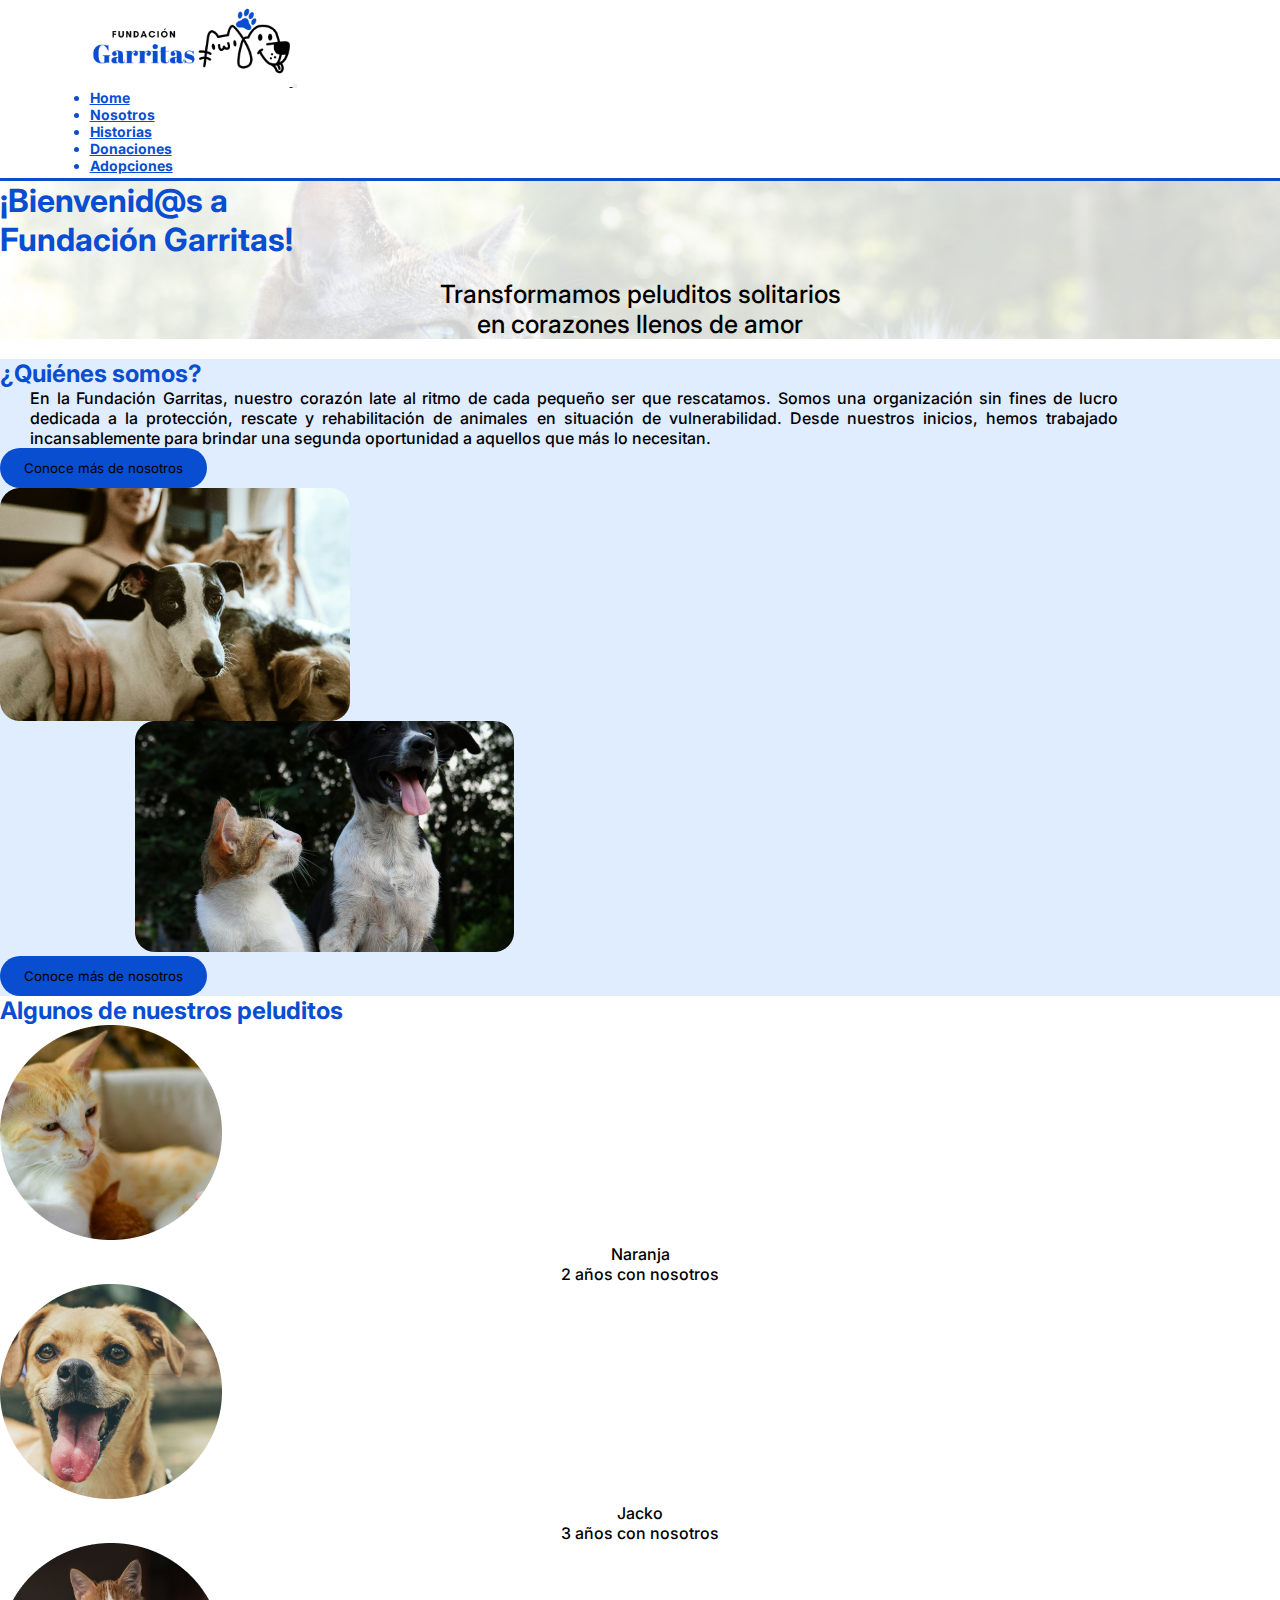
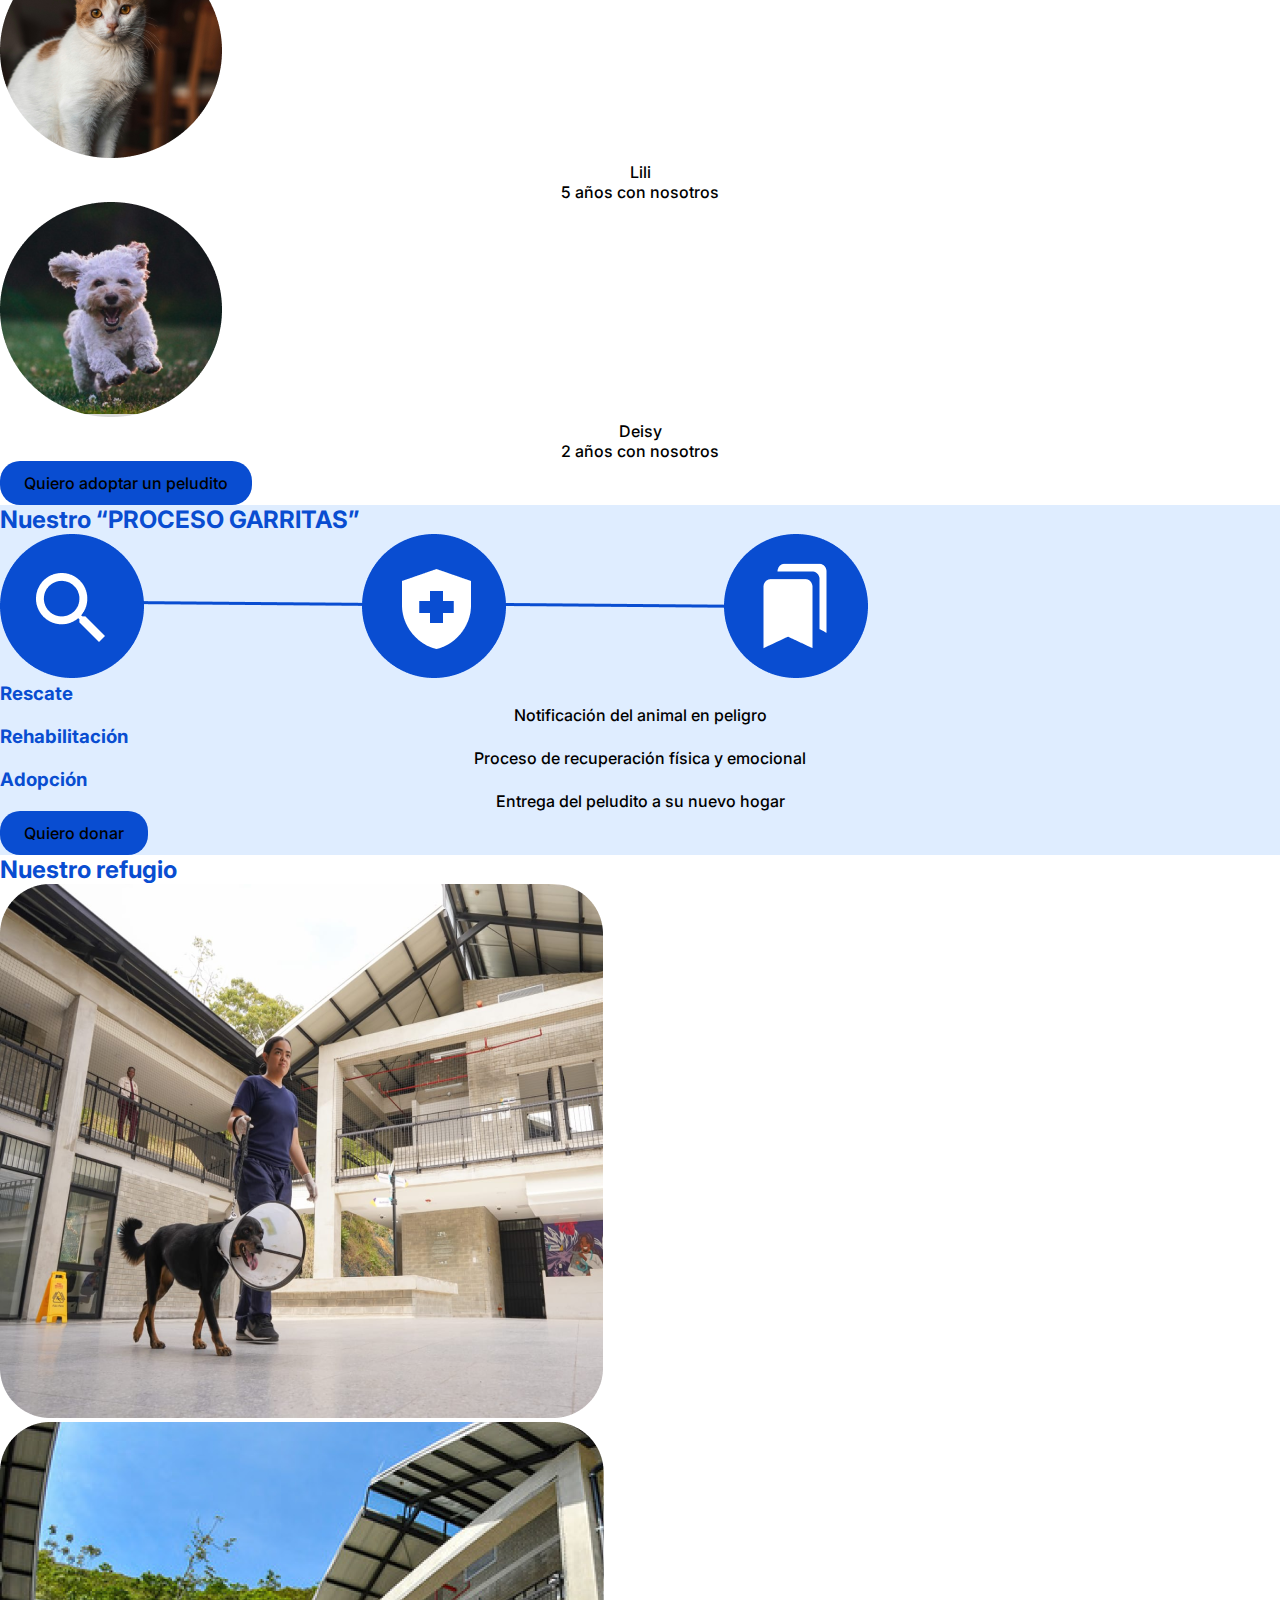
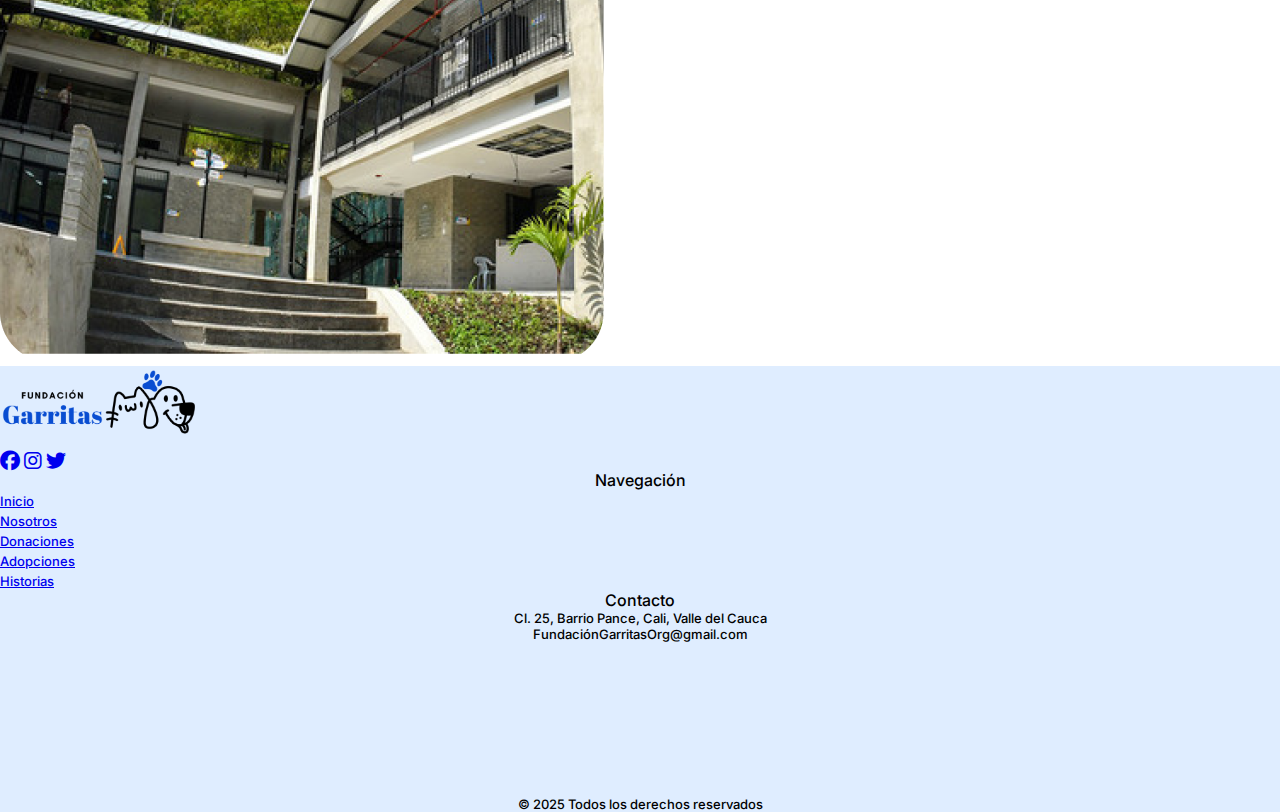
==== index.html @ 70a54fb8 "primerito" ====
<!DOCTYPE html>
<html lang="es">
<head>
    <meta charset="UTF-8">
    <meta name="viewport" content="width=device-width, initial-scale=1.0">
    <link rel="stylesheet" href="https://cdnjs.cloudflare.com/ajax/libs/font-awesome/6.7.2/css/all.min.css" integrity="sha512-Evv84Mr4kqVGRNSgIGL/F/aIDqQb7xQ2vcrdIwxfjThSH8CSR7PBEakCr51Ck+w+/U6swU2Im1vVX0SVk9ABhg==" crossorigin="anonymous" referrerpolicy="no-referrer" />
    <link href="https://cdn.jsdelivr.net/npm/bootstrap@5.1.3/dist/css/bootstrap.min.css" rel="stylesheet" integrity="sha384-1BmE4kWBq78iYhFldvKuhfTAU6auU8tT94WrHftjDbrCEXSU1oBoqyl2QvZ6jIW3" crossorigin="anonymous">
    <link rel="stylesheet" href="style.css">
    <link rel="shortcut icon" href="./img/Copia de Logo Pet Shop Ilustrado Marrón (3).png" type="image/x-icon">
    <link rel="preconnect" href="https://fonts.googleapis.com">
    <link rel="preconnect" href="https://fonts.gstatic.com" crossorigin>
    <link href="https://fonts.googleapis.com/css2?family=Inter:ital,opsz,wght@0,14..32,100..900;1,14..32,100..900&display=swap" rel="stylesheet">
    <title>Fundación Garritas</title>
</head>
<body>
<!-- Navbar -->
    <nav class="navbar navbar-expand-lg navbar-light bg-white fixed-top border-bottom border-primary border-3">
        <div class="container-fluid">
            <a class="navbar-brand" href="#">
                <img src="./img/Logo Pet Shop Ilustrado Marrón (5) 1 (1).png" alt="Logo" class="logo" style="max-width: 200px;">
            </a>
            <button class="navbar-toggler" type="button" data-bs-toggle="collapse" data-bs-target="#navbarNav" aria-controls="navbarNav" aria-expanded="false" aria-label="Toggle navigation">
                <span class="navbar-toggler-icon"></span>
            </button>
            <div class="collapse navbar-collapse justify-content-end" id="navbarNav">
                <ul class="navbar-nav gap-lg-5" style= margin-right:40px;>
                    <li class="nav-item"><a class="nav-link text-primary fw-bold" href="#">Home</a></li>
                    <li class="nav-item"><a class="nav-link text-primary fw-bold" href="./pages/nosotros.html">Nosotros</a></li>
                    <li class="nav-item"><a class="nav-link text-primary fw-bold" href="./pages/historias.html">Historias</a></li>
                    <li class="nav-item"><a class="nav-link text-primary fw-bold" href="./pages/donaciones.html">Donaciones</a></li>
                    <li class="nav-item "><a class="nav-link text-primary fw-bold" href="./pages/adopciones.html">Adopciones</a></li>
                </ul>
            </div>
        </div>
    </nav>

<!-- Banner -->
    <section class="banner vh-100 d-flex flex-column justify-content-center align-items-center text-center text-white" style="background-image: url('./img/unsplash_ouo1hbizWwo\ \(1\).png'); background-size: cover;">
        <h1 class="TEXT display-4 fw-bold">¡Bienvenid@s a <br> Fundación Garritas!</h1> <br>
        <p class="bannertext text-dark fs-4">Transformamos peluditos solitarios <br> en corazones llenos de amor</p>
    </section>

<!-- Nosotros -->
<section class="BGBLUE py-5">
    <div class="container">
        <div class="row">
            <div class="col-md-6 order-md-1 order-1 text-md-left text-center" style="margin-top: 20px;">
                <h2 class="text-primary fw-bold mb-3">¿Quiénes somos?</h2>
                <p class="texte mb-4 px-md-0 px-3" style="margin-left: 30px;">En la Fundación Garritas, nuestro corazón late al ritmo de cada pequeño ser que rescatamos. Somos una organización sin fines de lucro dedicada a la protección, rescate y rehabilitación de animales en situación de vulnerabilidad. Desde nuestros inicios, hemos trabajado incansablemente para brindar una segunda oportunidad a aquellos que más lo necesitan.</p>
                <button class="btn btn-primary d-none d-md-inline-block" 
                        onclick="window.location.href='./pages/nosotros.html';">
                    Conoce más de nosotros
                </button>
            </div>

            <div class="col-md-6 order-md-2 order-2 mb-4 mb-md-0">
                <img src="./img/Group 48 (1).png" alt="Nosotros" 
                    class="img-fluid mx-auto d-block mobile-img">
            </div>

            <div class="col-12 order-3 d-md-none text-center mt-4">
                <button class="btn btn-primary px-5 mobile-btn" 
                        onclick="window.location.href='./pages/nosotros.html';">
                    Conoce más de nosotros
                </button>
            </div>
        </div>
    </div>
</section>

    <!-- Peluditos -->
    <section class="py-5">
        <div class="container text-center">
            <h2 class="text-primary fw-bold">Algunos de nuestros peluditos</h2>
            <div class="row mt-5">
                <div class="col-md-3 mb-4">
                    <img src="./img/Mask group (3).png" alt="Naranja" class="img-fluid">
                    <p class="texti mt-2">Naranja <br> 2 años con nosotros</p>
                </div>
                <div class="col-md-3 mb-4">
                    <img src="./img/Mask group (4).png" alt="Jacko" class="img-fluid">
                    <p class="texti mt-2">Jacko <br> 3 años con nosotros</p>
                </div>
                <div class="col-md-3 mb-4">
                    <img src="./img/Mask group (5).png" alt="Lili" class="img-fluid">
                    <p class="texti mt-2">Lili <br> 5 años con nosotros</p>
                </div>
                <div class="col-md-3 mb-4">
                    <img src="./img/Ellipse 7 (1).png" alt="Deisy" class="img-fluid">
                    <p class="texti mt-2">Deisy <br> 2 años con nosotros</p>
                </div>
            </div>
            <button class="btn texti btn-primary mt-3" onclick="window.location.href='./pages/adopciones.html';">Quiero adoptar un peludito</button>
        </div>
    </section>

    <!-- Proceso -->
    <section class="BGBLUE py-5">
        <div class="container text-center">
            <h2 class="text-primary fw-bold">Nuestro “PROCESO GARRITAS”</h2>
            <img src="./img/Group 44 (1).png" alt="Proceso" class="img-fluid my-4">
            <div class="row">
                <div class="col-md-4">
                    <h3 class="text-primary fw-bold">Rescate</h3>
                    <p class="texti">Notificación del animal en peligro</p>
                </div>
                <div class="col-md-4">
                    <h3 class="text-primary fw-bold">Rehabilitación</h3>
                    <p class="texti">Proceso de recuperación física y emocional</p>
                </div>
                <div class="col-md-4">
                    <h3 class="text-primary fw-bold">Adopción</h3>
                    <p class="texti">Entrega del peludito a su nuevo hogar</p>
                </div>
            </div>
            <button class="btn texti btn-primary mt-4" onclick="window.location.href='./pages/donaciones.html';">Quiero donar</button>
        </div>
    </section>

    <!-- Refugio -->
    <section class="py-5">
        <div class="container text-center">
            <h2 class="text-primary fw-bold">Nuestro refugio</h2>
            <div class="row mt-4">
                <div class="col-md-6">
                    <img src="./img/image 1 (1).png" alt="Refugio" class="img-fluid">
                </div>
                <div class="col-md-6">
                    <img src="./img/image 2 (1).png" alt="Refugio" class="img-fluid">
                </div>
            </div>
        </div>
    </section>

    <!-- Footer -->
    <footer class="BGBLUE text-dark py-5">
        <div class="container">
            <div class="row g-5 justify-content-center"> 
                <!-- Logo y Redes -->
                <div class="col-lg-3 text-center text-lg-start"> 
                    <img src="../img/Logo Pet Shop Ilustrado Marrón (5) 1 (1).png" alt="Logo" 
                        class="img-fluid mb-3 mx-auto mx-lg-0" style="max-height: 80px;"> 
                    <div class="d-flex gap-3 justify-content-center justify-content-lg-start"> 
                        <a href="#" class="text-dark"><i class="fab fa-facebook fa-lg"></i></a>
                        <a href="#" class="text-dark"><i class="fab fa-instagram fa-lg"></i></a>
                        <a href="#" class="text-dark"><i class="fab fa-twitter fa-lg"></i></a>
                    </div>
                </div>
    
                <!-- Navegación -->
                <div class="col-lg-3 text-center text-lg-start"> 
                    <h5 class="texti text-center text-decoration-none d-block">Navegación</h5>
                    <ul class="list-unstyled">
                        <li><a href="#" class="textu text-dark text-decoration-none d-block">Inicio</a></li>
                        <li><a href="./pages/nosotros.html" class="textu text-dark text-decoration-none d-block">Nosotros</a></li>
                        <li><a href="./pages/donaciones.html" class="textu text-dark text-decoration-none d-block">Donaciones</a></li>
                        <li><a href="./pages/adopciones.html" class="textu text-dark text-decoration-none d-block">Adopciones</a></li>
                        <li><a href="./pages/historias.html" class="textu text-dark text-decoration-none d-block">Historias</a></li>
                    </ul>
                </div>
    
                <!-- Contacto -->
                <div class="col-lg-3 text-center text-lg-start"> 
                    <h5 class="texti text-lg-start">Contacto</h5>
                    <p class="textu text-center text-lg-start"> 
                        Cl. 25, Barrio Pance, Cali, Valle del Cauca<br>
                        FundaciónGarritasOrg@gmail.com
                    </p>
                </div>
    
                <!-- Mapa -->
                <div class="col-lg-3 text-center"> 
                    <div class="ratio ratio-16x9 mx-auto" style="max-width: 300px;"> 
                        <iframe src="https://www.google.com/maps/embed?pb=!1m16!1m12!1m3!1d330.35690553571305!2d-76.52541875997117!3d3.3294105966043173!2m3!1f0!2f0!3f0!3m2!1i1024!2i768!4f13.1!2m1!1sDiagonal%2020%20%2340-100%2C%20Cali%2C%20COL!5e1!3m2!1ses!2sco!4v1733809618915!5m2!1ses!2sco" 
                                style="border:0;" allowfullscreen></iframe>
                    </div>
                </div>
            </div>
            
            <!-- Línea decorativa -->
            <div class="border-top border-2 border-dark my-4"></div>
            
            <!-- Derechos -->
            <div class="row mt-4">
                <div class="col-12 text-center">
                    <p class="textu mb-0">© 2025 Todos los derechos reservados</p>
                </div>
            </div>
        </div>
    </footer>

    <!-- Bootstrap JS -->
    <script src="https://cdn.jsdelivr.net/npm/bootstrap@5.3.0/dist/js/bootstrap.bundle.min.js"></script>
</body>
</html>
---- style.css ----
@import url('https://fonts.googleapis.com/css2?family=Inter:ital,opsz,wght@0,14..32,100..900;1,14..32,100..900&display=swap');


*{
    margin: 0;
    padding: 0;
    box-sizing: border-box;
    font-family: 'inter'
}

/* TEXT */
.bannertext{
    color: #000;
    text-align: center;
    font-family: Inter;
    font-size: 25px;
    font-style: normal;
    font-weight: 500;
    line-height: normal;
}

.texti{
    height: auto;
    font-size: 16px;
    font-weight: 500;
    text-align: center;
}

.texte{
    width: 85%; 
    height: auto; 
    font-size: 16px;
    font-weight: 500;
    text-align: justify;
}

.textu{
    height: auto;
    font-size: 13px;
    font-weight: 500;
    text-align: center;
}


/* NAV */
.navbar{
    background-color: white;
    color: #094DD1;
    font-size: 14px;
    font-weight: 700;
    padding: 4px;
    padding-right: 8%;
    padding-left: 7%;
    font-family: "Inter", serif;
    gap: 60px;
    border-bottom: 3px solid #094DD1;
}

.nav-link:hover {
    color: #000 !important;
}

/* BANNER */

.TEXT{
    color: #094DD1;
}

/* INICIO NOSOTROS */

.nosotrostitle{
    color: #094DD1;
    font-family: Inter;
    font-size: 40px;
    font-weight: 600;
    line-height: normal;
}

.imagen{
    width: 140px;
    height: 300px !important; 
    text-align: end;
}

.btn-custom {
    color: #FFF !important; 
    font-family: 'Inter', sans-serif; 
    font-size: 18px; 
    font-weight: 500;
    background-color: #094DD1 !important; 
    text-decoration: none;
    border-radius: 60px; 
    padding: 30px; 
    border: none; 
    cursor: pointer; 
    width: 600px;
}

/* Efecto hover */
.btn-custom:hover {
    background-color: #000;
    color: #FFF; 
}

.naveg{
    display: block;            
    margin-bottom: 10px;       
    text-decoration: none;     
    color: #000;
    text-align: center;
    font-size: 14px;
    font-style: normal;
    font-weight: 500;
    line-height: normal;
}


.cardnosotros{
    background-color:#DFEDFF ;
}

/* Personalizaciones específicas */
.btn-primary {
    background-color: #094DD1 !important;
    border-radius: 20px;
    transition: all 0.3s;
}

.btn-primary:hover {
    background-color: #073a9e !important;
}

.form-control {
    border-radius: 20px;
    padding: 12px 20px;
}

.form-check-input:checked {
    background-color: #094DD1;
    border-color: #094DD1;
}

 /* HISTORIAS */

/* Estilos para las historias */
.historia-bg {
    background-size: contain;
    background-position: center;
    background-repeat: no-repeat;
    min-height: 400px;
    display: flex;
    align-items: center;
}

.historia1 {
    background-image: url('../img/Group\ 48.png');
}

.historia2 {
    background-image: url('../img/Group\ 49.png');
}

.historia3 {
    background-image: url('../img/Group\ 50.png');
}

/* Ajustes responsive */
@media (max-width: 768px) {
    .historia-bg {
        background-size: cover;
        min-height: 300px;
    }
    
    .historia-bg .text-start {
        background: rgba(255, 255, 255, 0.9);
        padding: 20px !important;
        border-radius: 15px;
    }
}

/* Personalización de botones */
.btn-primary {
    background-color: #094DD1;
    border: none;
    padding: 0.75rem 1.5rem;
    transition: all 0.3s ease;
}

.btn-primary:hover {
    background-color: #073a9e;
    transform: translateY(-2px);
}

/* ADOPCIONES */

.animal-section {
    background-size: cover;
    background-position: center;
    background-repeat: no-repeat;
    min-height: 70vh; 
    position: relative;
    transition: all 0.3s ease;
    cursor: pointer;
}

.animal-section::before {
    content: '';
    position: absolute;
    top: 0;
    left: 0;
    width: 100%;
    height: 100%;
    background: rgba(0, 0, 0, 0.3);
    z-index: 1;
}

.animal-section h2 {
    position: relative;
    z-index: 2;
}

.text-shadow {
    text-shadow: 2px 2px 4px rgba(0, 0, 0, 0.5);
}

@media (max-width: 768px) {
    .animal-section {
        min-height: 50vh;
        background-position: top center;
    }
    
    .animal-section h2 {
        font-size: 2.5rem !important;
        padding: 0 1rem;
    }
    
    .animal-section::before {
        background: rgba(0, 0, 0, 0.4);
    }
}


.gatos {
    background-image: url('./img/Rectangle\ 12.png'); /* Versión recortada para móvil */
}

.perros {
    background-image: url('./img/Rectangle\ 11.png');
}
.animal-section:hover {
    filter: brightness(1.05);
    transform: scale(1.01);
}

/* OTROS */

/* Personalización de Bootstrap */
.bg-primary {
    background-color: #DFEDFF !important;
}

.text-primary {
    color: #094DD1 !important;
}

.BGBLUE{
    background-color: #DFEDFF;
}

@media (min-width: 992px) {
    .corre {
        position: relative;
        right: 110px; /* Ajusta este valor según necesites */
    }
}
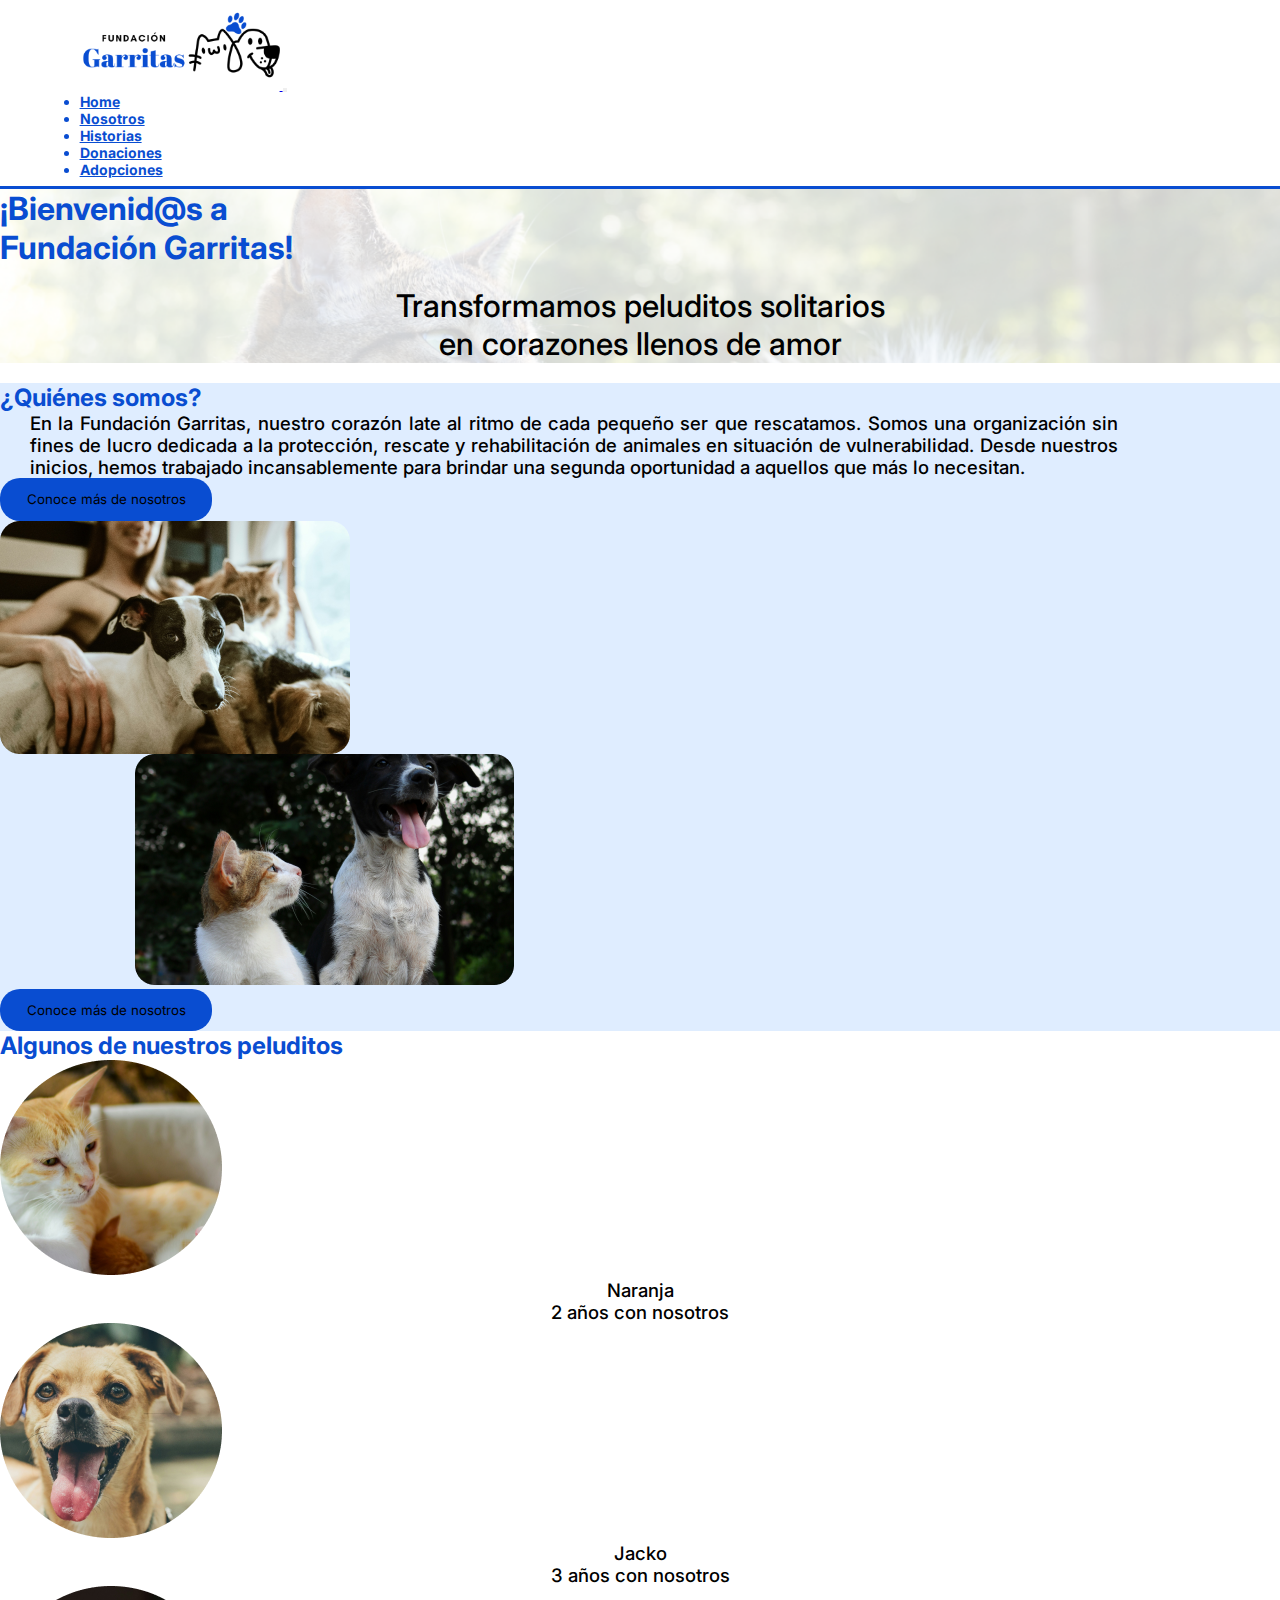
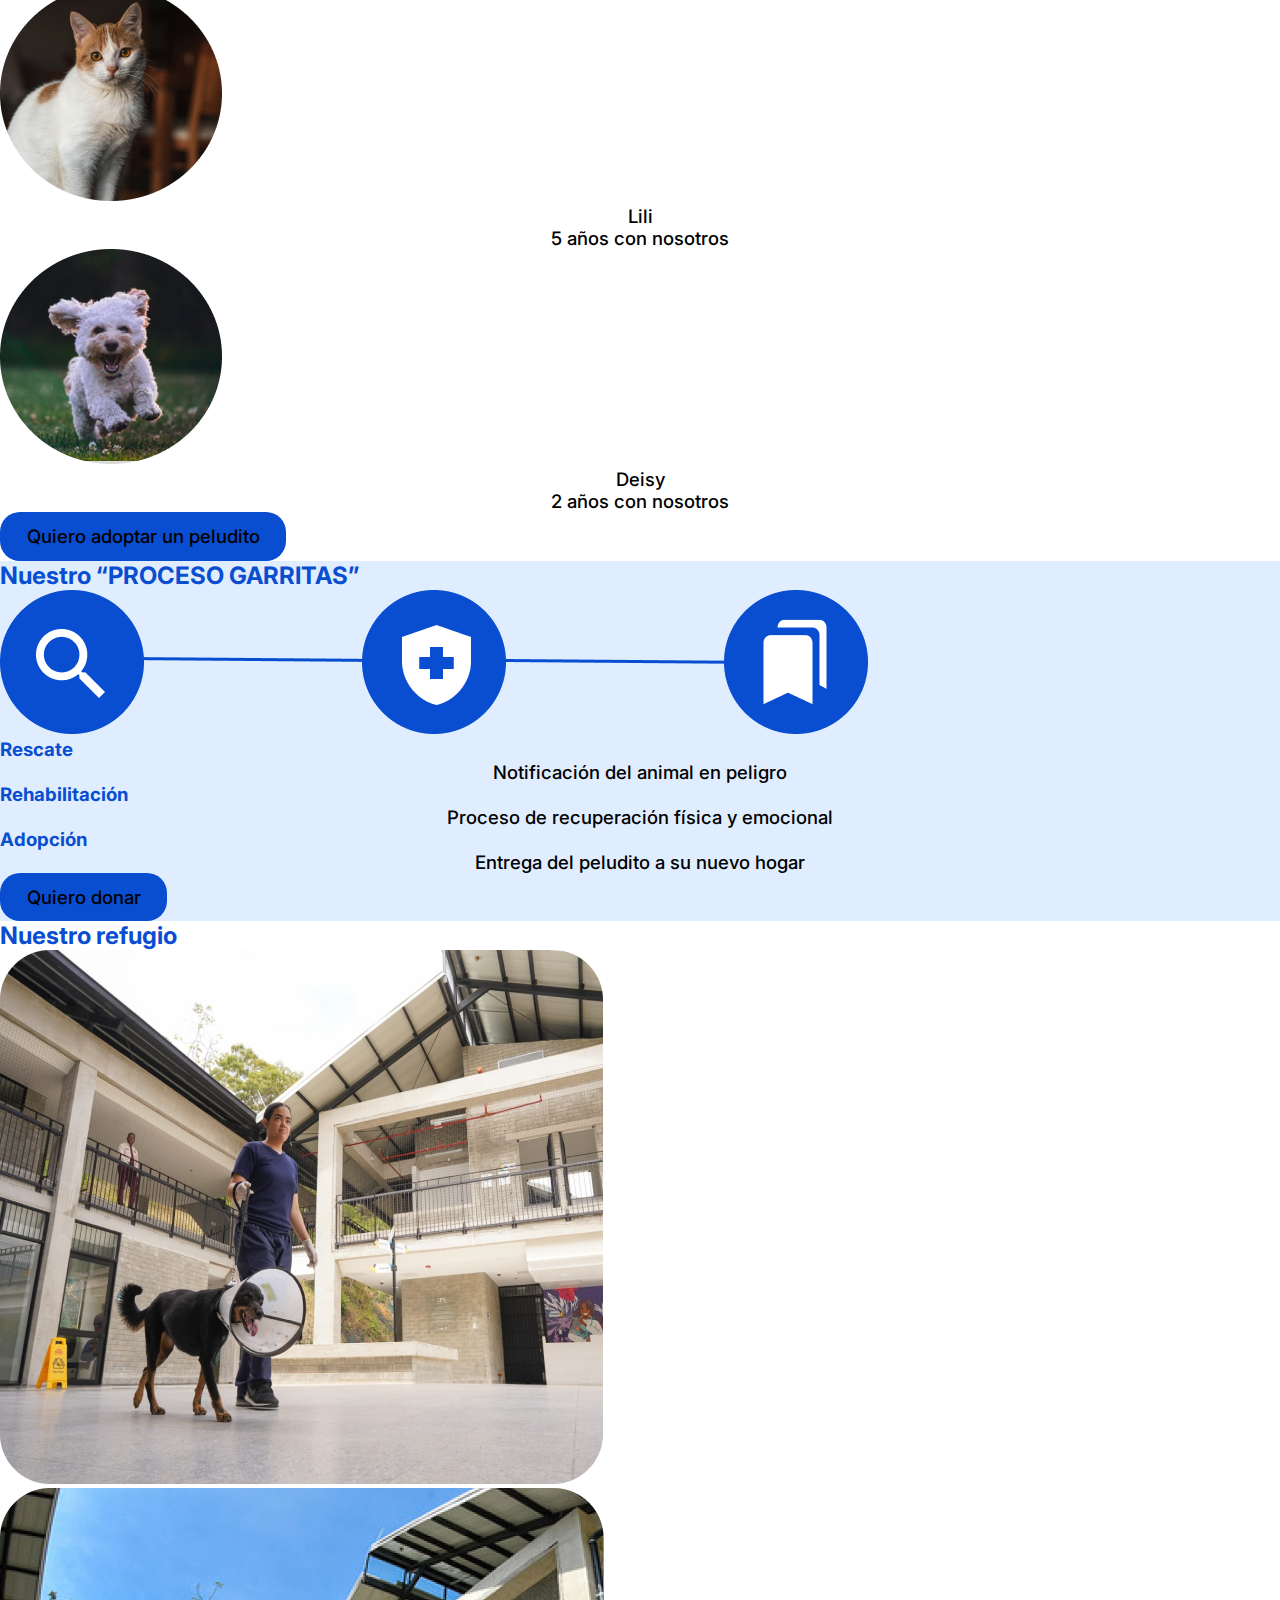
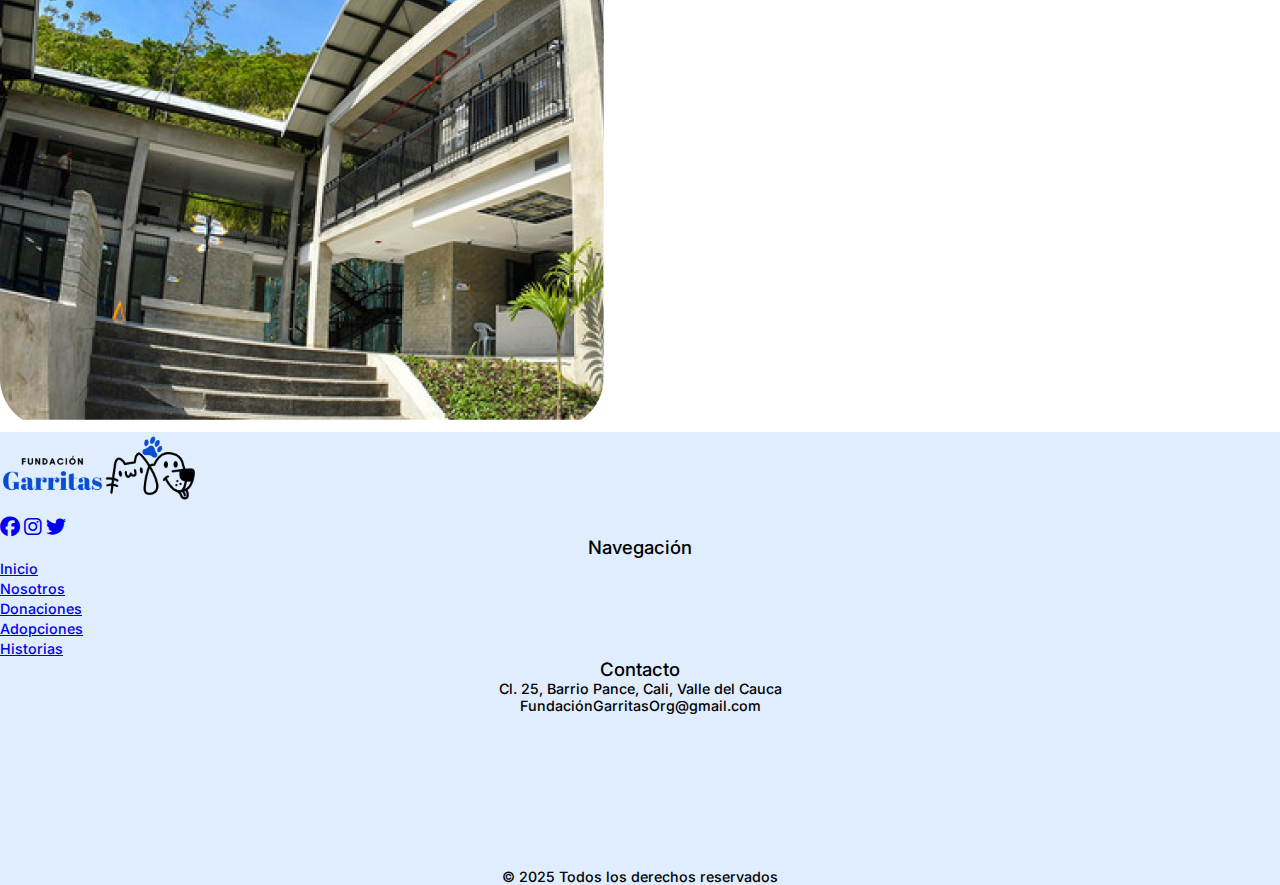
==== commit 324bfb95: "se hicieron correcciones y se agrego SEO" ====
--- a/index.html
+++ b/index.html
@@ -3,6 +3,9 @@
 <head>
     <meta charset="UTF-8">
     <meta name="viewport" content="width=device-width, initial-scale=1.0">
+    <meta name="description" content="Fundación Garritas es una organización sin fines de lucro dedicada al rescate, rehabilitación y adopción de animales en situación de vulnerabilidad. ¡Únete a nuestra causa y ayuda a transformar vidas!">
+    <meta name="keywords" content="fundación garritas, rescate de animales, adopción de mascotas, donaciones para animales, rehabilitación de animales">
+    <meta name="author" content="Fundación Garritas">
     <link rel="stylesheet" href="https://cdnjs.cloudflare.com/ajax/libs/font-awesome/6.7.2/css/all.min.css" integrity="sha512-Evv84Mr4kqVGRNSgIGL/F/aIDqQb7xQ2vcrdIwxfjThSH8CSR7PBEakCr51Ck+w+/U6swU2Im1vVX0SVk9ABhg==" crossorigin="anonymous" referrerpolicy="no-referrer" />
     <link href="https://cdn.jsdelivr.net/npm/bootstrap@5.1.3/dist/css/bootstrap.min.css" rel="stylesheet" integrity="sha384-1BmE4kWBq78iYhFldvKuhfTAU6auU8tT94WrHftjDbrCEXSU1oBoqyl2QvZ6jIW3" crossorigin="anonymous">
     <link rel="stylesheet" href="style.css">
@@ -10,14 +13,14 @@
     <link rel="preconnect" href="https://fonts.googleapis.com">
     <link rel="preconnect" href="https://fonts.gstatic.com" crossorigin>
     <link href="https://fonts.googleapis.com/css2?family=Inter:ital,opsz,wght@0,14..32,100..900;1,14..32,100..900&display=swap" rel="stylesheet">
-    <title>Fundación Garritas</title>
+    <title>Fundación Garritas | Rescate y Adopción de Animales</title>
 </head>
 <body>
 <!-- Navbar -->
     <nav class="navbar navbar-expand-lg navbar-light bg-white fixed-top border-bottom border-primary border-3">
         <div class="container-fluid">
             <a class="navbar-brand" href="#">
-                <img src="./img/Logo Pet Shop Ilustrado Marrón (5) 1 (1).png" alt="Logo" class="logo" style="max-width: 200px;">
+                <img src="./img/Logo Pet Shop Ilustrado Marrón (5) 1 (1).png" alt="Logo de Fundación Garritas" class="logo" style="max-width: 200px;">
             </a>
             <button class="navbar-toggler" type="button" data-bs-toggle="collapse" data-bs-target="#navbarNav" aria-controls="navbarNav" aria-expanded="false" aria-label="Toggle navigation">
                 <span class="navbar-toggler-icon"></span>
@@ -54,7 +57,7 @@
             </div>
 
             <div class="col-md-6 order-md-2 order-2 mb-4 mb-md-0">
-                <img src="./img/Group 48 (1).png" alt="Nosotros" 
+                <img src="./img/Group 48 (1).png" alt="Voluntarios de Fundación Garritas cuidando animales" 
                     class="img-fluid mx-auto d-block mobile-img">
             </div>
 
@@ -74,19 +77,19 @@
             <h2 class="text-primary fw-bold">Algunos de nuestros peluditos</h2>
             <div class="row mt-5">
                 <div class="col-md-3 mb-4">
-                    <img src="./img/Mask group (3).png" alt="Naranja" class="img-fluid">
+                    <img src="./img/Mask group (3).png" alt="Gato rescatado llamado Naranja" class="img-fluid">
                     <p class="texti mt-2">Naranja <br> 2 años con nosotros</p>
                 </div>
                 <div class="col-md-3 mb-4">
-                    <img src="./img/Mask group (4).png" alt="Jacko" class="img-fluid">
+                    <img src="./img/Mask group (4).png" alt="Perro rescatado llamado Jacko" class="img-fluid">
                     <p class="texti mt-2">Jacko <br> 3 años con nosotros</p>
                 </div>
                 <div class="col-md-3 mb-4">
-                    <img src="./img/Mask group (5).png" alt="Lili" class="img-fluid">
+                    <img src="./img/Mask group (5).png" alt="Gata rescatada llamda Lili" class="img-fluid">
                     <p class="texti mt-2">Lili <br> 5 años con nosotros</p>
                 </div>
                 <div class="col-md-3 mb-4">
-                    <img src="./img/Ellipse 7 (1).png" alt="Deisy" class="img-fluid">
+                    <img src="./img/Ellipse 7 (1).png" alt="Perra rescatada llamada Deisy" class="img-fluid">
                     <p class="texti mt-2">Deisy <br> 2 años con nosotros</p>
                 </div>
             </div>
@@ -98,7 +101,7 @@
     <section class="BGBLUE py-5">
         <div class="container text-center">
             <h2 class="text-primary fw-bold">Nuestro “PROCESO GARRITAS”</h2>
-            <img src="./img/Group 44 (1).png" alt="Proceso" class="img-fluid my-4">
+            <img src="./img/Group 44 (1).png" alt="Proceso de rescate" class="img-fluid my-4">
             <div class="row">
                 <div class="col-md-4">
                     <h3 class="text-primary fw-bold">Rescate</h3>
@@ -123,10 +126,10 @@
             <h2 class="text-primary fw-bold">Nuestro refugio</h2>
             <div class="row mt-4">
                 <div class="col-md-6">
-                    <img src="./img/image 1 (1).png" alt="Refugio" class="img-fluid">
+                    <img src="./img/image 1 (1).png" alt="Foto de la fundación Garritas" class="img-fluid">
                 </div>
                 <div class="col-md-6">
-                    <img src="./img/image 2 (1).png" alt="Refugio" class="img-fluid">
+                    <img src="./img/image 2 (1).png" alt="Foto de la fundación Garritas" class="img-fluid">
                 </div>
             </div>
         </div>
@@ -138,7 +141,7 @@
             <div class="row g-5 justify-content-center"> 
                 <!-- Logo y Redes -->
                 <div class="col-lg-3 text-center text-lg-start"> 
-                    <img src="../img/Logo Pet Shop Ilustrado Marrón (5) 1 (1).png" alt="Logo" 
+                    <img src="./img/Logo Pet Shop Ilustrado Marrón (5) 1 (1).png" alt="Logo fundacion Garritas" 
                         class="img-fluid mb-3 mx-auto mx-lg-0" style="max-height: 80px;"> 
                     <div class="d-flex gap-3 justify-content-center justify-content-lg-start"> 
                         <a href="#" class="text-dark"><i class="fab fa-facebook fa-lg"></i></a>
--- a/style.css
+++ b/style.css
@@ -1,275 +1,230 @@
-@import url('https://fonts.googleapis.com/css2?family=Inter:ital,opsz,wght@0,14..32,100..900;1,14..32,100..900&display=swap');
-
-
-*{
-    margin: 0;
-    padding: 0;
-    box-sizing: border-box;
-    font-family: 'inter'
+@import url("https://fonts.googleapis.com/css2?family=Inter:ital,opsz,wght@0,14..32,100..900;1,14..32,100..900&display=swap");
+* {
+  margin: 0;
+  padding: 0;
+  box-sizing: border-box;
+  font-family: "Inter", sans-serif;
 }
 
 /* TEXT */
-.bannertext{
-    color: #000;
-    text-align: center;
-    font-family: Inter;
-    font-size: 25px;
-    font-style: normal;
-    font-weight: 500;
-    line-height: normal;
-}
-
-.texti{
-    height: auto;
-    font-size: 16px;
-    font-weight: 500;
-    text-align: center;
-}
-
-.texte{
-    width: 85%; 
-    height: auto; 
-    font-size: 16px;
-    font-weight: 500;
-    text-align: justify;
-}
-
-.textu{
-    height: auto;
-    font-size: 13px;
-    font-weight: 500;
-    text-align: center;
-}
-
+.bannertext {
+  color: #000;
+  text-align: center;
+  font-size: calc(25px + 0.5vw);
+  font-style: normal;
+  font-weight: 500;
+  line-height: normal;
+}
+
+.texti {
+  height: auto;
+  font-size: calc(16px + 0.2vw);
+  font-weight: 500;
+  text-align: center;
+}
+
+.texte {
+  width: 85%;
+  height: auto;
+  font-size: calc(16px + 0.2vw);
+  font-weight: 500;
+  text-align: justify !important;
+}
+
+.textu {
+  height: auto;
+  font-size: calc(13px + 0.1vw);
+  font-weight: 500;
+  text-align: center;
+}
 
 /* NAV */
-.navbar{
-    background-color: white;
-    color: #094DD1;
-    font-size: 14px;
-    font-weight: 700;
-    padding: 4px;
-    padding-right: 8%;
-    padding-left: 7%;
-    font-family: "Inter", serif;
-    gap: 60px;
-    border-bottom: 3px solid #094DD1;
-}
-
-.nav-link:hover {
-    color: #000 !important;
+.navbar {
+  background-color: #FFF;
+  color: #094DD1;
+  font-size: 14px;
+  font-weight: 700;
+  padding: 8px;
+  padding-right: calc(8% - 10px);
+  padding-left: calc(7% - 10px);
+  gap: 60px;
+  border-bottom: 3px solid #094DD1;
+}
+.navbar .nav-link:hover {
+  color: #000 !important;
 }
 
 /* BANNER */
-
-.TEXT{
-    color: #094DD1;
+.TEXT {
+  color: #094DD1;
 }
 
 /* INICIO NOSOTROS */
-
-.nosotrostitle{
-    color: #094DD1;
-    font-family: Inter;
-    font-size: 40px;
-    font-weight: 600;
-    line-height: normal;
-}
-
-.imagen{
-    width: 140px;
-    height: 300px !important; 
-    text-align: end;
+.nosotrostitle {
+  color: #094DD1;
+  font-size: calc(40px + 1vw);
+  font-weight: 600;
+  line-height: normal;
+}
+
+.imagen {
+  width: 140px;
+  height: calc(300px + 5vh) !important;
+  text-align: end;
 }
 
 .btn-custom {
-    color: #FFF !important; 
-    font-family: 'Inter', sans-serif; 
-    font-size: 18px; 
-    font-weight: 500;
-    background-color: #094DD1 !important; 
-    text-decoration: none;
-    border-radius: 60px; 
-    padding: 30px; 
-    border: none; 
-    cursor: pointer; 
-    width: 600px;
-}
-
-/* Efecto hover */
+  background-color: #094DD1;
+  border: none;
+  padding: calc(0.75rem + 0.1vw) calc(1.5rem + 0.2vw);
+  transition: all 0.3s ease;
+  color: #FFF !important;
+  font-size: calc(18px + 0.3vw);
+  font-weight: 500;
+  border-radius: 60px;
+  padding: calc(30px + 1vh);
+  width: calc(600px + 10vw);
+}
 .btn-custom:hover {
-    background-color: #000;
-    color: #FFF; 
-}
-
-.naveg{
-    display: block;            
-    margin-bottom: 10px;       
-    text-decoration: none;     
-    color: #000;
-    text-align: center;
-    font-size: 14px;
-    font-style: normal;
-    font-weight: 500;
-    line-height: normal;
-}
-
-
-.cardnosotros{
-    background-color:#DFEDFF ;
-}
-
-/* Personalizaciones específicas */
+  background-color: #073a9e;
+  transform: translateY(-2px);
+}
+.btn-custom:hover {
+  background-color: #000;
+}
+
+.naveg {
+  display: block;
+  margin-bottom: 10px;
+  text-decoration: none;
+  color: #000;
+  font-size: 14px;
+  font-weight: 500;
+  line-height: normal;
+}
+
+.cardnosotros {
+  background-color: #DFEDFF;
+}
+
 .btn-primary {
-    background-color: #094DD1 !important;
-    border-radius: 20px;
-    transition: all 0.3s;
-}
-
+  background-color: #094DD1;
+  border: none;
+  padding: calc(0.75rem + 0.1vw) calc(1.5rem + 0.2vw);
+  transition: all 0.3s ease;
+  border-radius: 20px;
+}
 .btn-primary:hover {
-    background-color: #073a9e !important;
+  background-color: #073a9e;
+  transform: translateY(-2px);
+}
+.btn-primary:hover {
+  background-color: #073a9e !important;
 }
 
 .form-control {
-    border-radius: 20px;
-    padding: 12px 20px;
+  border-radius: 20px;
+  padding: calc(12px + 0.5vh) calc(20px + 0.5vw);
 }
 
 .form-check-input:checked {
-    background-color: #094DD1;
-    border-color: #094DD1;
-}
-
- /* HISTORIAS */
-
-/* Estilos para las historias */
+  background-color: #094DD1;
+  border-color: #094DD1;
+}
+
+/* HISTORIAS */
 .historia-bg {
-    background-size: contain;
-    background-position: center;
-    background-repeat: no-repeat;
-    min-height: 400px;
-    display: flex;
-    align-items: center;
+  background-size: contain;
+  background-position: center;
+  background-repeat: no-repeat;
+  min-height: calc(400px + 5vh);
+  display: flex;
+  align-items: center;
+}
+@media (max-width: 768px) {
+  .historia-bg {
+    background-size: cover;
+    min-height: calc(300px + 5vh);
+  }
+  .historia-bg .text-start {
+    background: rgba(255, 255, 255, 0.9);
+    padding: calc(20px + 1vh) !important;
+    border-radius: 15px;
+  }
 }
 
 .historia1 {
-    background-image: url('../img/Group\ 48.png');
+  background-image: url("./img/Group 48.png");
 }
 
 .historia2 {
-    background-image: url('../img/Group\ 49.png');
+  background-image: url("./img/Group 49.png");
 }
 
 .historia3 {
-    background-image: url('../img/Group\ 50.png');
-}
-
-/* Ajustes responsive */
+  background-image: url("./img/Group 50.png");
+}
+
+/* ADOPCIONES */
+.animal-section {
+  background-size: cover;
+  background-position: center;
+  background-repeat: no-repeat;
+  min-height: calc(70vh - 50px);
+  position: relative;
+  transition: all 0.3s ease;
+  cursor: pointer;
+}
+.animal-section::before {
+  content: "";
+  position: absolute;
+  top: 0;
+  left: 0;
+  width: 100%;
+  height: 100%;
+}
 @media (max-width: 768px) {
-    .historia-bg {
-        background-size: cover;
-        min-height: 300px;
-    }
-    
-    .historia-bg .text-start {
-        background: rgba(255, 255, 255, 0.9);
-        padding: 20px !important;
-        border-radius: 15px;
-    }
-}
-
-/* Personalización de botones */
-.btn-primary {
-    background-color: #094DD1;
-    border: none;
-    padding: 0.75rem 1.5rem;
-    transition: all 0.3s ease;
-}
-
-.btn-primary:hover {
-    background-color: #073a9e;
-    transform: translateY(-2px);
-}
-
-/* ADOPCIONES */
-
-.animal-section {
-    background-size: cover;
-    background-position: center;
-    background-repeat: no-repeat;
-    min-height: 70vh; 
+  .animal-section {
+    min-height: calc(50vh - 30px);
+    background-position: top center;
+  }
+  .animal-section::before {
+    background: rgba(255, 255, 255, 0.1);
+  }
+  .animal-section h2 {
+    font-size: calc(2.5rem + 0.5vw) !important;
+    padding: 0 1rem;
+  }
+}
+.animal-section:hover {
+  filter: brightness(1.5);
+  transform: scale(1.01);
+}
+
+.gatos {
+  background-image: url("./img/Rectangle 12.png");
+}
+
+.perros {
+  background-image: url("./img/Rectangle 11.png");
+}
+
+/* OTROS */
+.bg-primary {
+  background-color: #DFEDFF !important;
+}
+
+.text-primary {
+  color: #094DD1 !important;
+}
+
+.BGBLUE {
+  background-color: #DFEDFF;
+}
+
+@media (min-width: 992px) {
+  .corre {
     position: relative;
-    transition: all 0.3s ease;
-    cursor: pointer;
-}
-
-.animal-section::before {
-    content: '';
-    position: absolute;
-    top: 0;
-    left: 0;
-    width: 100%;
-    height: 100%;
-    background: rgba(0, 0, 0, 0.3);
-    z-index: 1;
-}
-
-.animal-section h2 {
-    position: relative;
-    z-index: 2;
-}
-
-.text-shadow {
-    text-shadow: 2px 2px 4px rgba(0, 0, 0, 0.5);
-}
-
-@media (max-width: 768px) {
-    .animal-section {
-        min-height: 50vh;
-        background-position: top center;
-    }
-    
-    .animal-section h2 {
-        font-size: 2.5rem !important;
-        padding: 0 1rem;
-    }
-    
-    .animal-section::before {
-        background: rgba(0, 0, 0, 0.4);
-    }
-}
-
-
-.gatos {
-    background-image: url('./img/Rectangle\ 12.png'); /* Versión recortada para móvil */
-}
-
-.perros {
-    background-image: url('./img/Rectangle\ 11.png');
-}
-.animal-section:hover {
-    filter: brightness(1.05);
-    transform: scale(1.01);
-}
-
-/* OTROS */
-
-/* Personalización de Bootstrap */
-.bg-primary {
-    background-color: #DFEDFF !important;
-}
-
-.text-primary {
-    color: #094DD1 !important;
-}
-
-.BGBLUE{
-    background-color: #DFEDFF;
-}
-
-@media (min-width: 992px) {
-    .corre {
-        position: relative;
-        right: 110px; /* Ajusta este valor según necesites */
-    }
-}+    right: calc(48px + 5vw);
+  }
+}/*# sourceMappingURL=style.css.map */